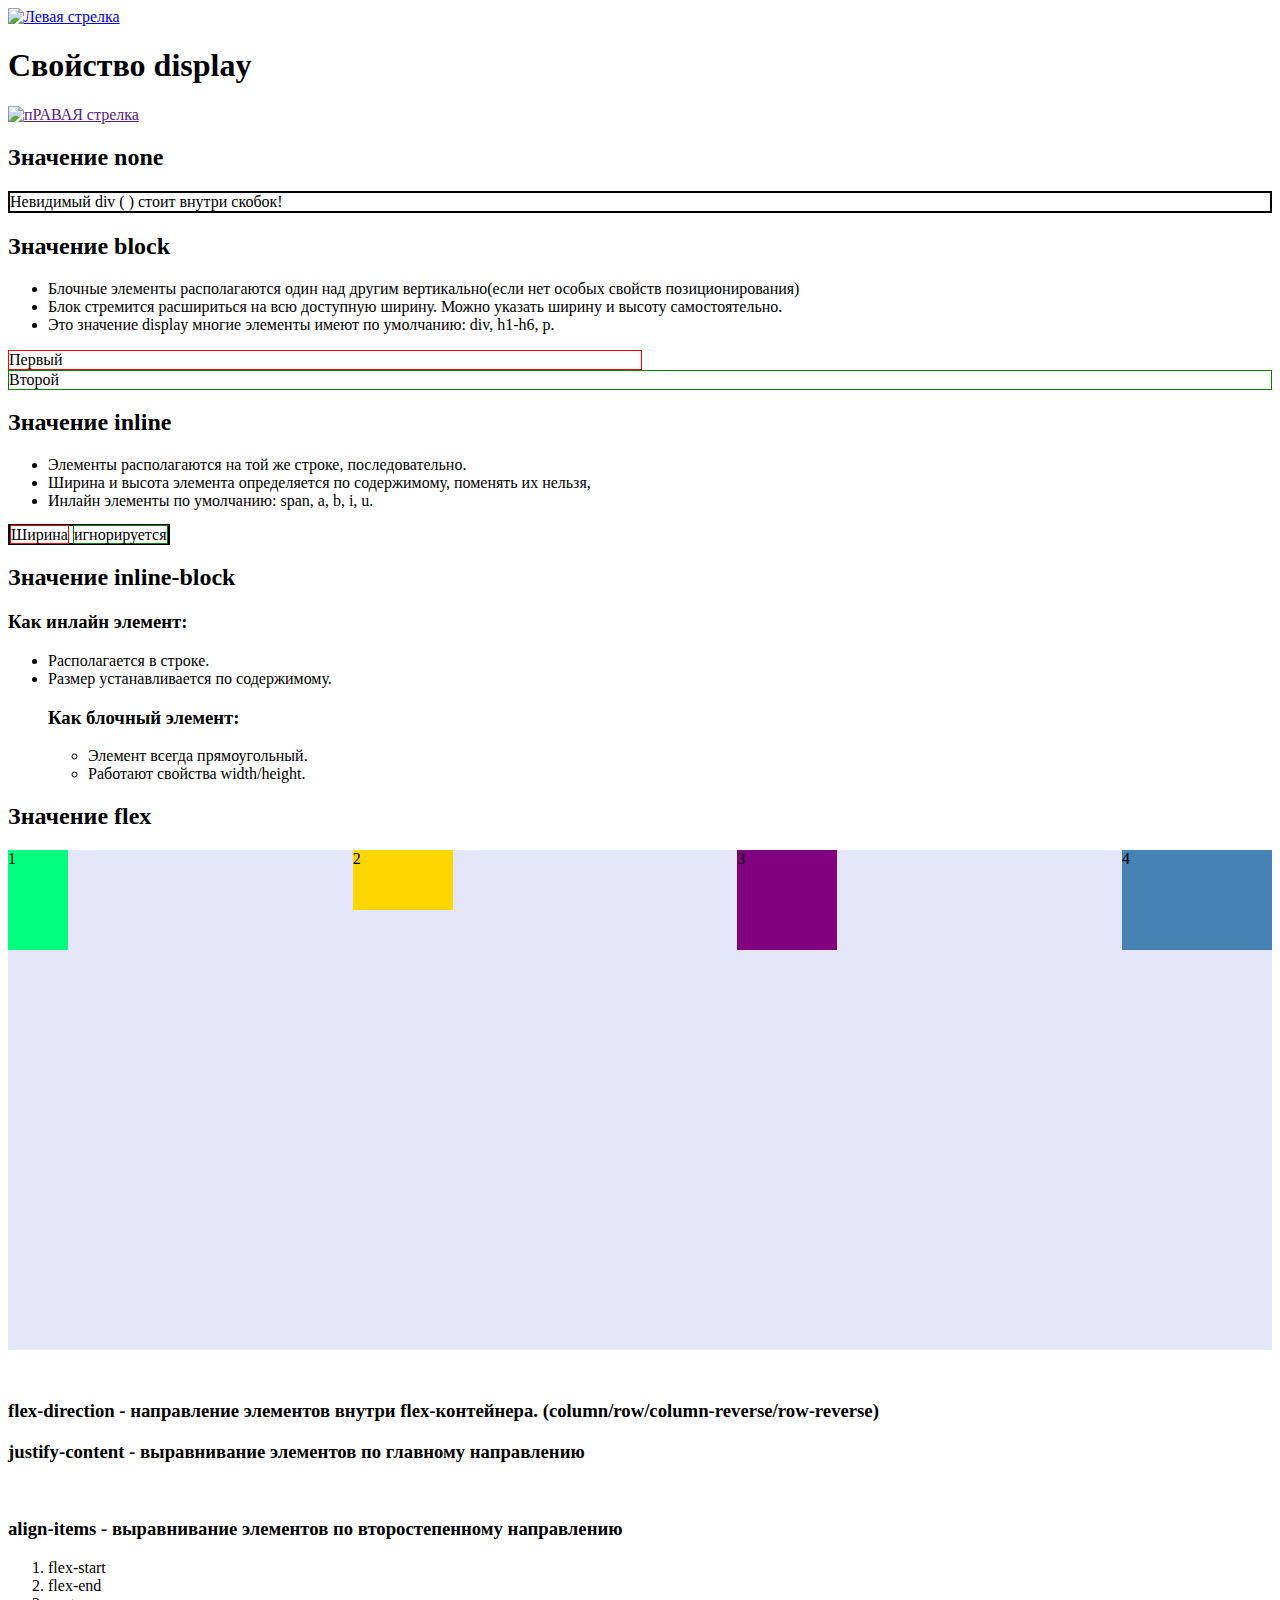
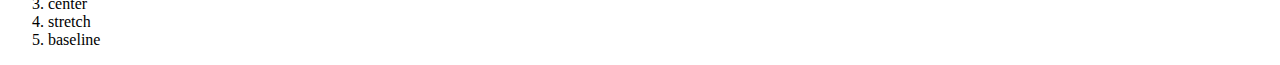
==== HTMLandCSS/display.html @ 8f157045 "first site" ====
<!DOCTYPE html>
<html lang="en">
<head>
	<meta charset="UTF-8">
	<meta name="viewport" content="width=device-width, initial-scale=1.0">
	<link rel="stylesheet" href="style.CSS">
	<title>Свойство display</title>
	<style>		
	
    	
    <h2>Значение block</h2>
    <ul>
    	<li>Блочные элементы располагаются один над другим вертикально(если нет особых свойств позиционирования)</li>
    	<li>Блок стремится расшириться на всю доступную ширину. Можно указать ширину и высоту самостоятельно.</li>
    	<li>Это значение display многие элементы имеют по умолчанию: div, h1-h6, p.</li>
    </ul>
    <div style="border: 1px solid red; width: 50%">Первый</div>
    <div style="border: 1px solid green">Второй</div>
</div>
<h2>Значение inline</h2>
<ul>
	<li>Элементы располагаются на той же строке, последовательно.</li>
	<li>Ширина и высота элемента определяется по содержимому, поменять их нельзя,</li>
	<li>Инлайн элементы по умолчанию: span, а, b, i, u.</li>
</ul>
<span style="border: 2px solid black">
	<div style="display: inline; border: 1px solid red; width: 50%">Ширина</div>
		<div style="display:inline; border: 1px solid green">игнорируется</div>
		</span>
		<h2>Значение inline-block</h2>
		<h3>Как инлайн элемент:</h3>
		<ul>
			<li>Располагается в строке.</li>
			<li>Размер устанавливается по содержимому.</li>
			<h3>Как блочный элемент:</h3>
			<ul>
				<li>Элемент всегда прямоугольный.</li>
				<li>Работают свойства width/height.</li>
			</ul>
		</ul>
		<h2>Значение flex</h2>
		<div id="container">
			<div id="elem1">1</div>
						<div id="elem2">2</div>
						<div id="elem3">3</div>
						<div id="elem4">4</div>			
		</div>	
    </main>
</body>
</html>
		#elem1, #elem2, #elem3, #elem4 {
			color: white;
			font-size: 3rem;
			text-align:center; 

		}
		#elem1 {
			background: springgreen;
			width: 60px;
			height: 100px;
		}
		#elem2 {
			background: gold;
			width: 100px;
			height: 60px;
		}
		#elem3 {
			background: purple;
			width: 100px;
			height: 100px;
		}
		#elem4 {
			background: steelblue;
			width: 150px;
			height: 100px;

		}
		#container  {
			background: lavender;
			height: 500px;
			margin-bottom: 50px;
			display: flex;
			flex-direction:row;
			justify-content: space-between ;
			align-items: 
		}
	</style>
</head>
<body>
	<header>
	<a href="margin.html"><img id="left" src="https://sklad.freeimg.ru/rsynced_images/arrow-2854029_1280.png" 
		alt="Левая стрелка">
		 </a>
	  <h1>Свойство display</h1>	
	  <a href=""><img id="right" src="https://sklad.freeimg.ru/rsynced_images/arrow-2854029_1280.png" 
	  	alt="пРАВАЯ стрелка">
	    </a>
  </header>
    <main>
    	<h2> Значение none</h2>
    	<div style="border: 2px solid black">
    		Невидимый div (
    		<div style="display: none"> я невидимка</div>
    		) стоит внутри скобок!
    	</div>

    	
    <h2>Значение block</h2>
    <ul>
    	<li>Блочные элементы располагаются один над другим вертикально(если нет особых свойств позиционирования)</li>
    	<li>Блок стремится расшириться на всю доступную ширину. Можно указать ширину и высоту самостоятельно.</li>
    	<li>Это значение display многие элементы имеют по умолчанию: div, h1-h6, p.</li>
    </ul>
    <div style="border: 1px solid red; width: 50%">Первый</div>
    <div style="border: 1px solid green">Второй</div>
</div>
<h2>Значение inline</h2>
<ul>
	<li>Элементы располагаются на той же строке, последовательно.</li>
	<li>Ширина и высота элемента определяется по содержимому, поменять их нельзя,</li>
	<li>Инлайн элементы по умолчанию: span, а, b, i, u.</li>
</ul>
<span style="border: 2px solid black">
	<div style="display: inline; border: 1px solid red; width: 50%">Ширина</div>
		<div style="display:inline; border: 1px solid green">игнорируется</div>
		</span>
		<h2>Значение inline-block</h2>
		<h3>Как инлайн элемент:</h3>
		<ul>
			<li>Располагается в строке.</li>
			<li>Размер устанавливается по содержимому.</li>
			<h3>Как блочный элемент:</h3>
			<ul>
				<li>Элемент всегда прямоугольный.</li>
				<li>Работают свойства width/height.</li>
			</ul>
		</ul>
		<h2>Значение flex</h2>
		<div id="container">
			<div id="elem1">1</div>
						<div id="elem2">2</div>
						<div id="elem3">3</div>
						<div id="elem4">4</div>			
		</div>
		<h3>flex-direction - направление элементов внутри flex-контейнера. (column/row/column-reverse/row-reverse)</h3>
		<h3>justify-content - выравнивание элементов по главному направлению</h3>
		<img src="https://images-ext-2.discordapp.net/external/xO0oq08wqLk6CW_Wdpf_-ARba2D1JU6lTJ1j1UxKDd4/https/raw.githubusercontent.com/kompot-Vjacovich/CoddyWork/master/%25D0%2592%25D0%25BE%25D1%2581%25D0%25BA%25D1%2580%25D0%25B5%25D1%2581%25D0%25B5%25D0%25BD%25D1%258C%25D0%25B5%252012.00/web/justify-content.jpg" alt="">	
		<h3> align-items - выравнивание элементов по второстепенному направлению</h3>
		<ol>
			<li>flex-start</li>
			<li>flex-end</li>
			<li>center</li>
			<li>stretch</li>
			<li>baseline</li>
		</ol>
    </main>
</body>
</html>
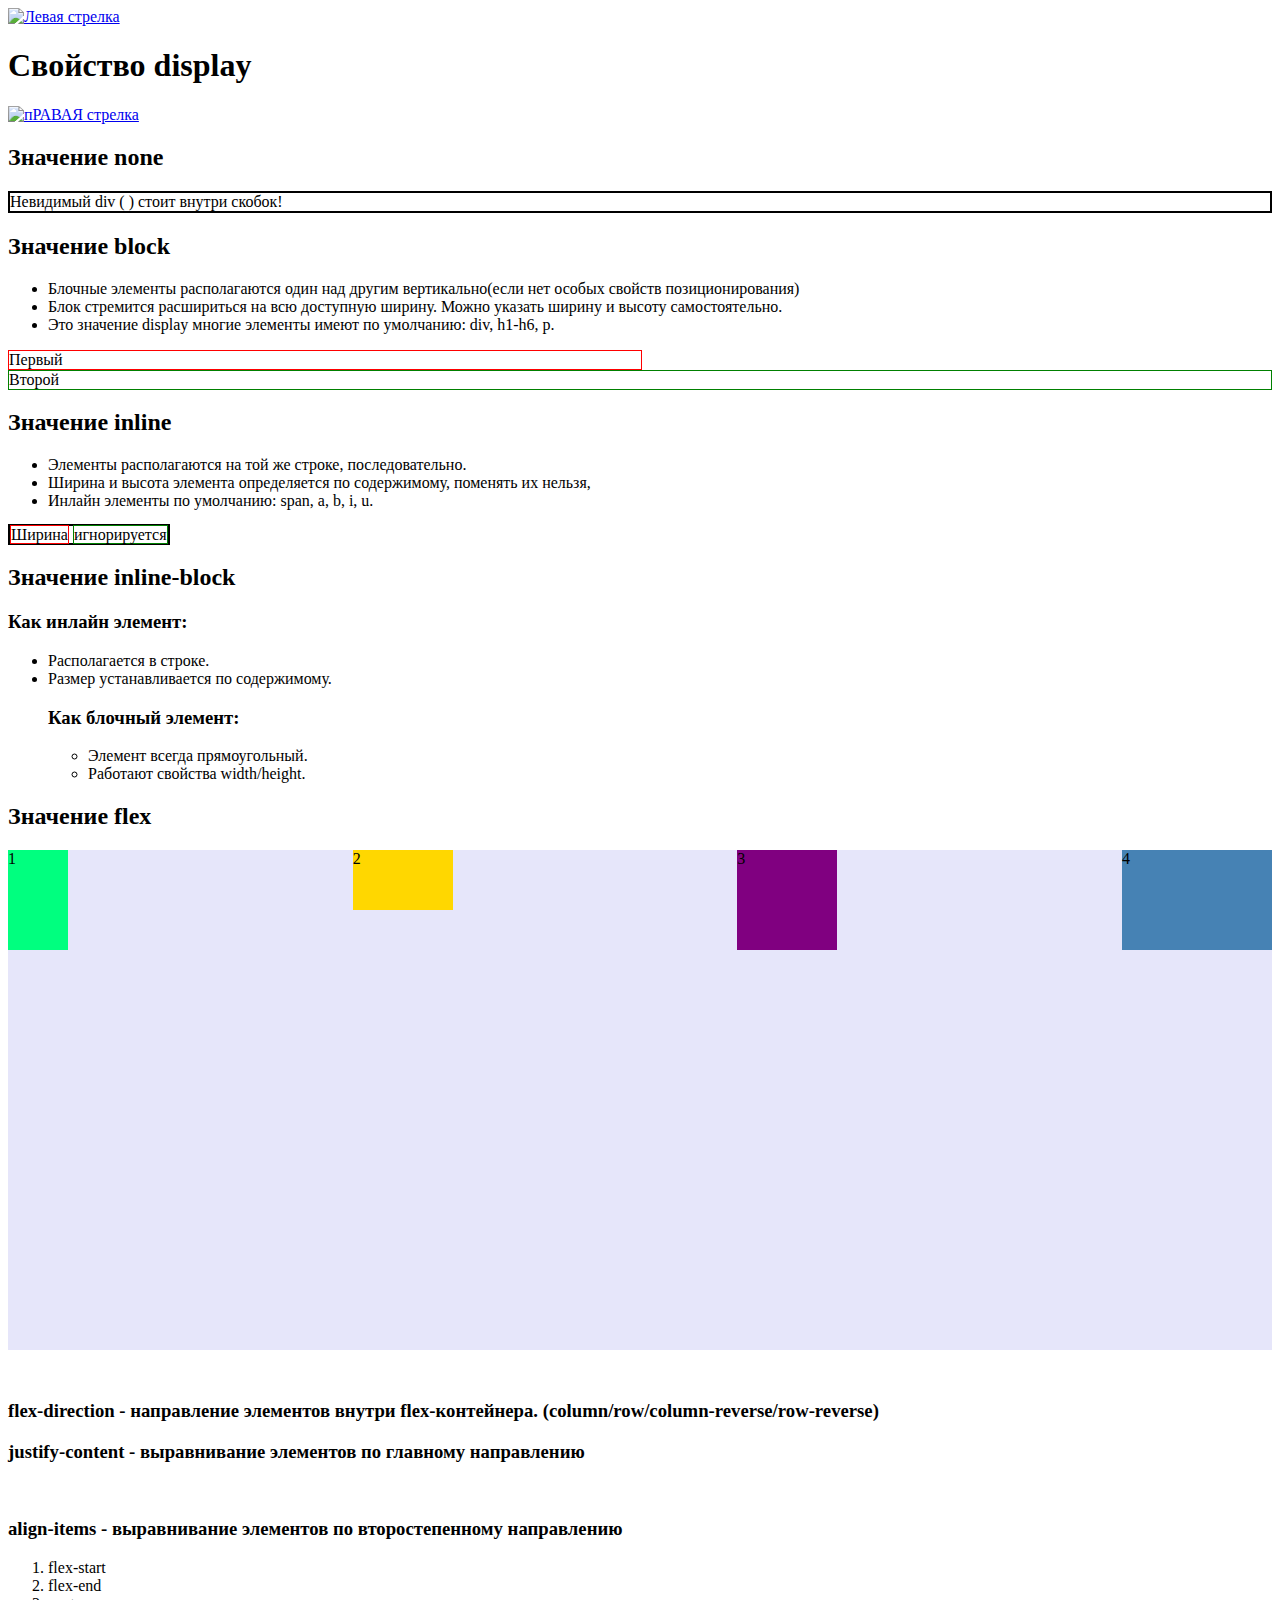
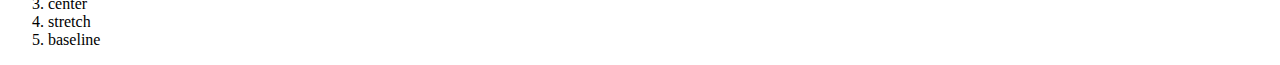
==== commit 4ad6637e: "nnn" ====
--- a/HTMLandCSS/display.html
+++ b/HTMLandCSS/display.html
@@ -92,7 +92,7 @@
 		alt="Левая стрелка">
 		 </a>
 	  <h1>Свойство display</h1>	
-	  <a href=""><img id="right" src="https://sklad.freeimg.ru/rsynced_images/arrow-2854029_1280.png" 
+	  <a href="position.html"><img id="right" src="https://sklad.freeimg.ru/rsynced_images/arrow-2854029_1280.png" 
 	  	alt="пРАВАЯ стрелка">
 	    </a>
   </header>
